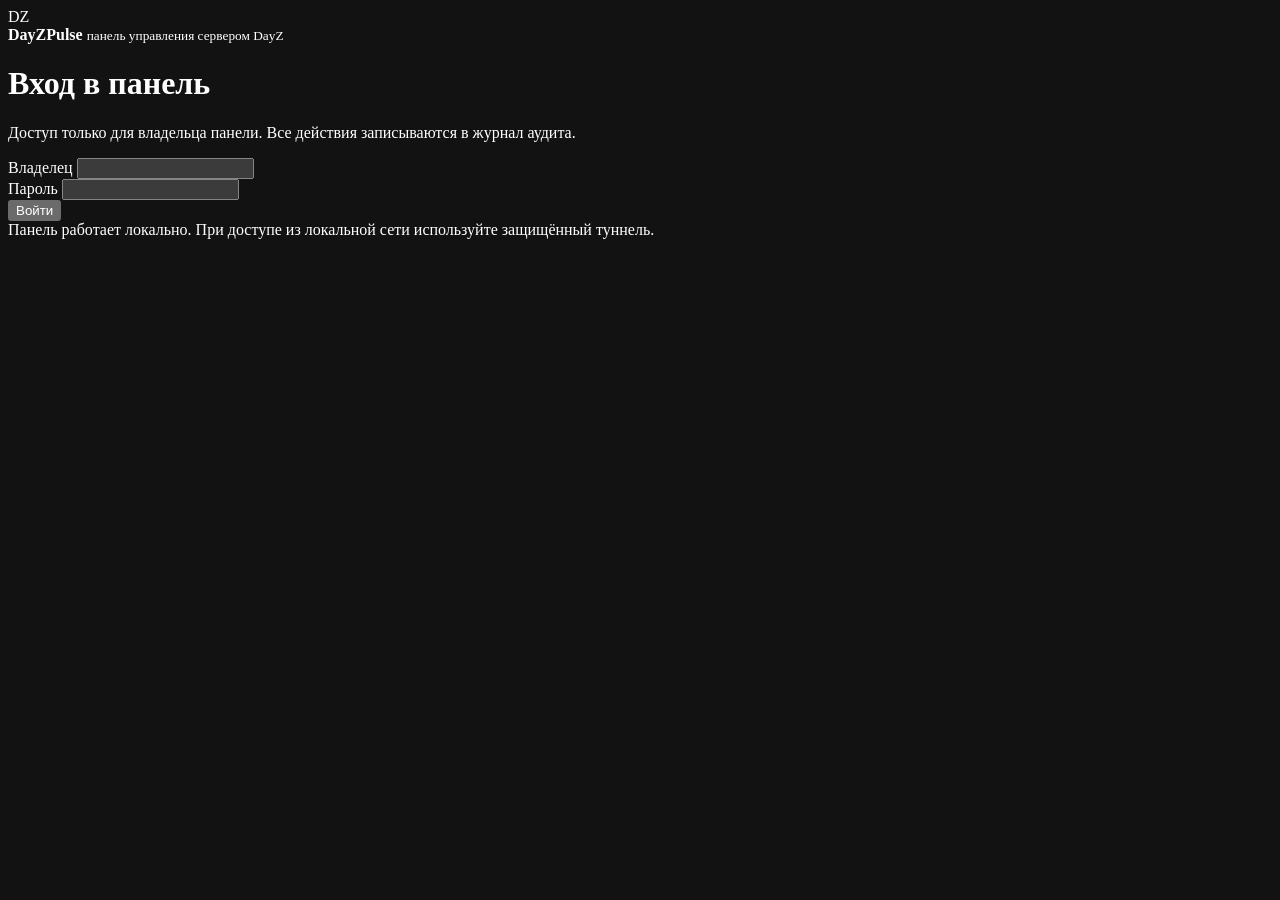
==== wwwroot/login.html @ 283f8842 "DayZPulse 2.0.4 - панель управления серверами DayZ" ====
<!DOCTYPE html>
<html lang="ru">
<head>
<meta charset="UTF-8">
<meta name="viewport" content="width=device-width, initial-scale=1.0">
<meta name="color-scheme" content="dark">
<meta http-equiv="X-Content-Type-Options" content="nosniff">
<title>DayZPulse — вход</title>
<link rel="stylesheet" href="/assets/theme.css">
<link rel="stylesheet" href="/assets/auth.css">
<link rel="icon" href="/assets/favicon.svg" type="image/svg+xml">
</head>
<body>
<div class="auth-wrap">
  <main class="auth-card" role="main">
    <div class="auth-brand">
      <div class="logo" aria-hidden="true">DZ</div>
      <div>
        <b>DayZPulse</b>
        <small>панель управления сервером DayZ</small>
      </div>
    </div>

    <h1 class="auth-title">Вход в панель</h1>
    <p class="auth-sub">Доступ только для владельца панели. Все действия записываются в журнал аудита.</p>

    <form id="loginForm" novalidate autocomplete="on">
      <div class="field">
        <label for="username">Владелец</label>
        <input type="text" id="username" name="username" autocomplete="username"
               maxlength="32" spellcheck="false" autocapitalize="none" required>
      </div>

      <div class="field">
        <label for="password">Пароль</label>
        <input type="password" id="password" name="password" autocomplete="current-password"
               maxlength="200" required>
      </div>

      <button class="btn primary block" type="submit" id="loginBtn">
        <span id="loginBtnText">Войти</span>
      </button>

      <div class="auth-alert hidden" id="loginError" role="alert" aria-live="polite"></div>
    </form>

    <div class="auth-foot" id="authFoot">
      Панель работает локально. При доступе из локальной сети используйте защищённый туннель.
    </div>  </main>
</div>
<script src="/assets/auth.js"></script>
</body>
</html>
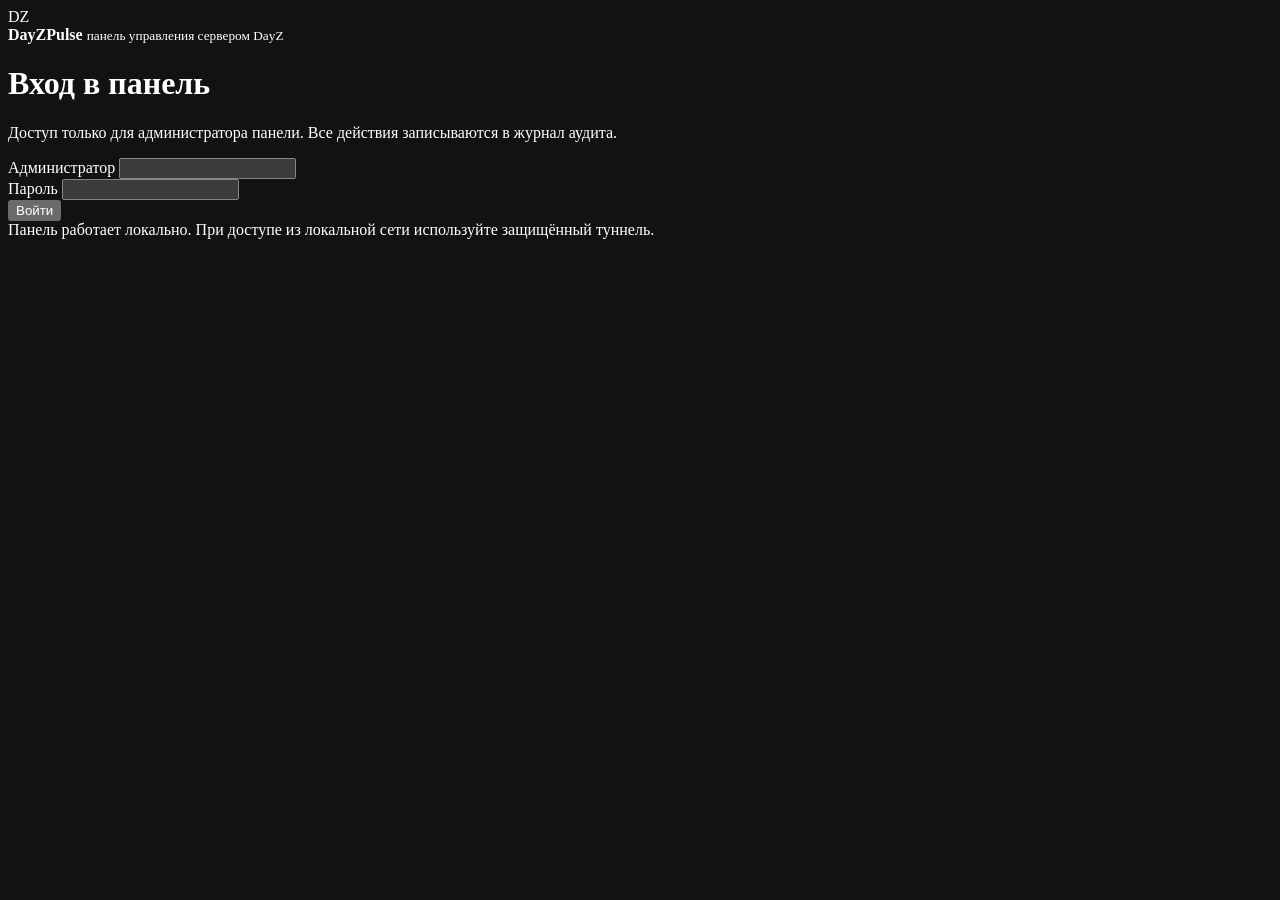
==== commit f31e7275: "dev: лимит на попытки входа и правки страницы входа - Политика rate limiter «auth» (10 попыток / 5 м" ====
--- a/wwwroot/login.html
+++ b/wwwroot/login.html
@@ -22,11 +22,11 @@
     </div>
 
     <h1 class="auth-title">Вход в панель</h1>
-    <p class="auth-sub">Доступ только для владельца панели. Все действия записываются в журнал аудита.</p>
+    <p class="auth-sub">Доступ только для администратора панели. Все действия записываются в журнал аудита.</p>
 
     <form id="loginForm" novalidate autocomplete="on">
       <div class="field">
-        <label for="username">Владелец</label>
+        <label for="username">Администратор</label>
         <input type="text" id="username" name="username" autocomplete="username"
                maxlength="32" spellcheck="false" autocapitalize="none" required>
       </div>
